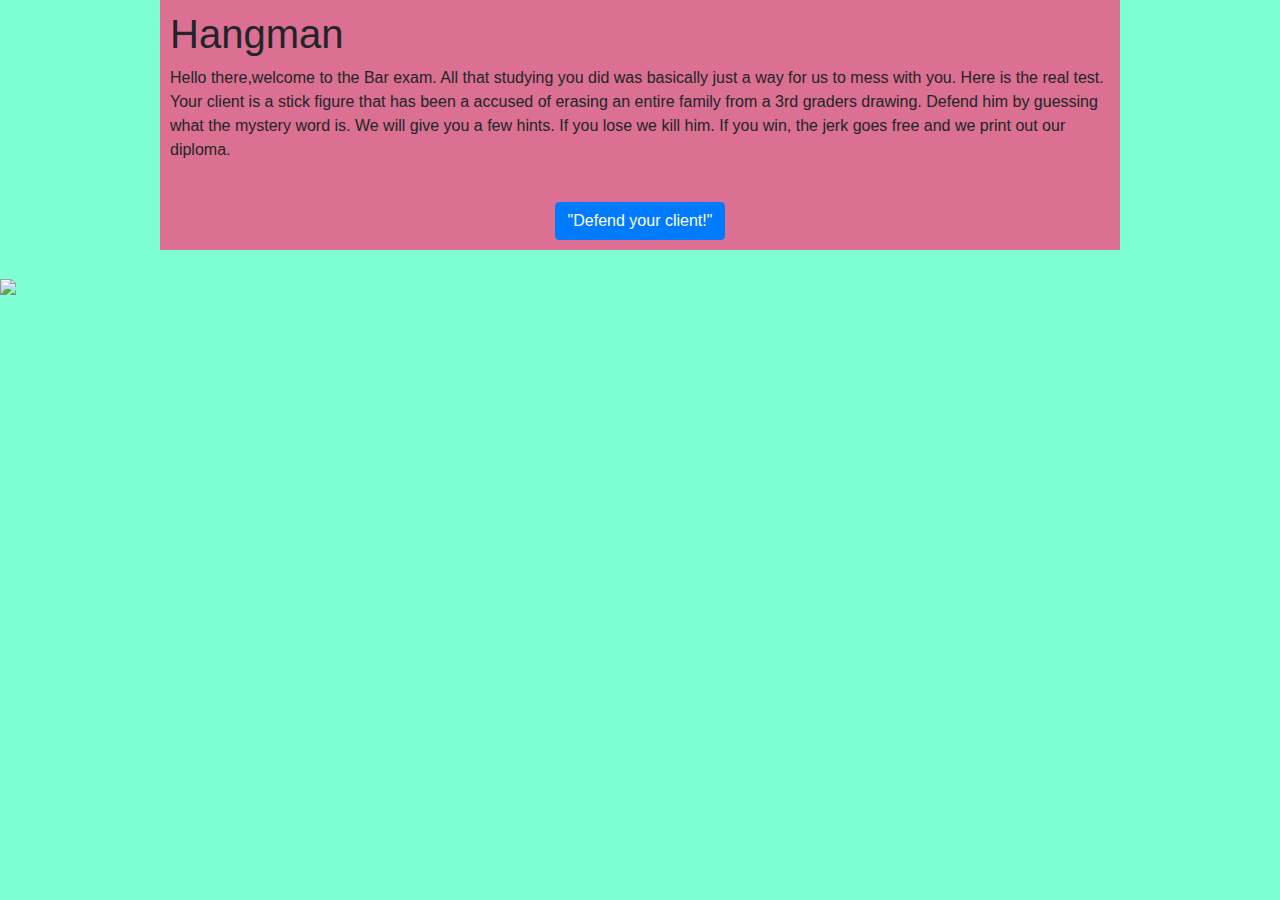
==== index.html @ a5318029 "made it work" ====
<!DOCTYPE html>
<html lang="en">
<head>
    <meta charset="UTF-8">
    <meta name="viewport" content="width=device-width, initial-scale=1.0">
    <meta http-equiv="X-UA-Compatible" content="ie=edge">
    <link rel="stylesheet" href="https://maxcdn.bootstrapcdn.com/bootstrap/4.0.0/css/bootstrap.min.css">
  <link rel="stylesheet" href="https://stackpath.bootstrapcdn.com/font-awesome/4.7.0/css/font-awesome.min.css">
    <link rel="stylesheet" href="assets/css/wstyle.css">
    <link rel="javascript" href="assets/javascript/game.js">
  <title>Document</title>
</head>
<body>
    <div class="container">
    <div class="container1">
    <h1>Hangman</h1>
        <p>Hello there,welcome to the Bar exam. All that studying you did was basically just a way for us to mess with you. 
            Here is the real test. Your client is a stick figure that has been a accused of erasing an entire family from a 3rd graders drawing. 
            Defend him by guessing what the mystery word is. We will give you a few hints. If you lose we kill him. If you win, the jerk goes free and we print out our diploma.
        </p>
        <img src="" alt="">
        </div>
        <div class="CTA">
                <a class="btn btn-primary" href="./game.html">"Defend your client!"</a>
    </div>
</div>
    <br>
    <div>
    </div>
        <img src="https://www.google.com/url?sa=i&source=images&cd=&cad=rja&uact=8&ved=2ahUKEwi8_fuCmo_iAhUCeawKHV1BACMQjRx6BAgBEAU&url=https%3A%2F%2Fwww.manitobacooperator.ca%2Ftopics%2Fsix-tips-if-you-get-called-for-jury-duty&psig=AOvVaw0uCHnqmEnvGGrd9Ce1cOTi&ust=1557516912556178">
        <script src="https://cdnjs.cloudflare.com/ajax/libs/jquery/3.2.1/jquery.min.js"></script>


        <script src="https://maxcdn.bootstrapcdn.com/bootstrap/4.0.0/js/bootstrap.min.js"></script>
        

</body>
</html>
---- assets/css/wstyle.css ----
/* index css */
.container{
    background-color: palevioletred;
    width: 960px;
    margin: 0 auto;
    padding: 10px;
    box-sizing: border-box;

}

header{
    background-color: beige;
}

.pic2{
    height:250px;
    width:300px;
}

.CTA{
 text-align: center;
}

/* game css */

body{
    background-color: aquamarine;
}

header{
    border: 3px solid black;
    height: 400px;
    widows: 300px;
    margin:0 auto;
    width: 80%;
    text-align: center;
}


 
.pic1{
    height:150px;
    width:150px;
    float:left;
}


/* /* I want this to be a pop up  */
.correctGuess{
    background-color: beige;
    border: 3px solid black;
    font-size:30px;
    height: 150px;
    widows: 300px;
    margin:0 auto;
    width: 50%;
    text-align: center;
}

.words{
    background-color: beige;
}
  
.wrongGuess{
    background-color: beige;
    border: 3px solid black;
    font-size:30px;
    height: 150px;
    widows: 300px;
    margin:0 auto;
    width: 50%;
    text-align: center;
}
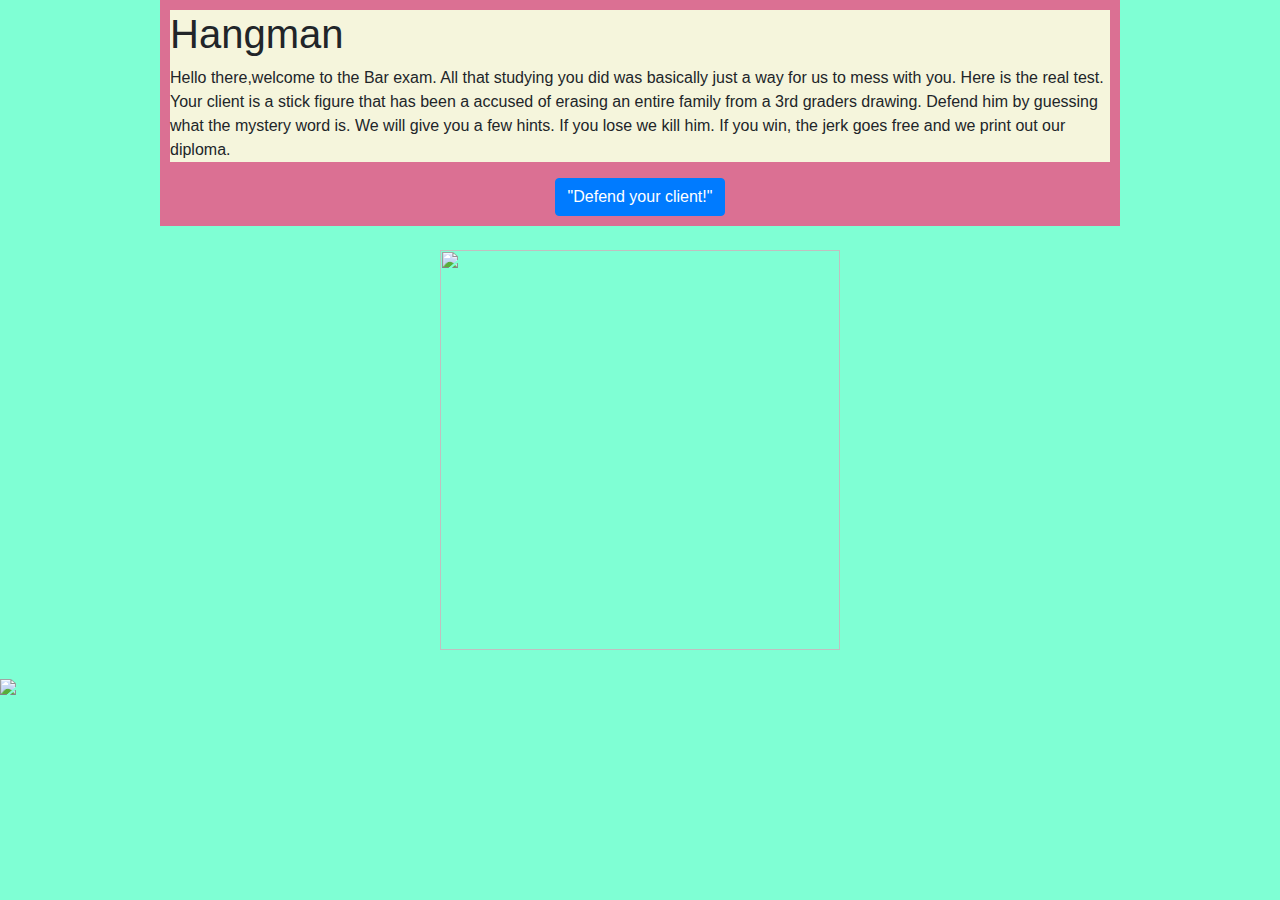
==== commit 02fdf2ac: "cleaned up index" ====
--- a/index.html
+++ b/index.html
@@ -6,7 +6,7 @@
     <meta http-equiv="X-UA-Compatible" content="ie=edge">
     <link rel="stylesheet" href="https://maxcdn.bootstrapcdn.com/bootstrap/4.0.0/css/bootstrap.min.css">
   <link rel="stylesheet" href="https://stackpath.bootstrapcdn.com/font-awesome/4.7.0/css/font-awesome.min.css">
-    <link rel="stylesheet" href="assets/css/wstyle.css">
+    <link rel="stylesheet" href="assets/css/style.css">
     <link rel="javascript" href="assets/javascript/game.js">
   <title>Document</title>
 </head>
@@ -18,12 +18,15 @@
             Here is the real test. Your client is a stick figure that has been a accused of erasing an entire family from a 3rd graders drawing. 
             Defend him by guessing what the mystery word is. We will give you a few hints. If you lose we kill him. If you win, the jerk goes free and we print out our diploma.
         </p>
-        <img src="" alt="">
         </div>
         <div class="CTA">
                 <a class="btn btn-primary" href="./game.html">"Defend your client!"</a>
     </div>
 </div>
+<br>
+  <div class= "container2">
+    <img class="judy" src="https://i.pinimg.com/236x/c3/f9/eb/c3f9ebd33719bd7daee0caae99112c32--tv-judges-court-judge.jpg">
+  </div>
     <br>
     <div>
     </div>
--- a/assets/css/style.css
+++ b/assets/css/style.css
@@ -0,0 +1,87 @@
+/* index css */
+.container{
+    background-color: palevioletred;
+    width: 960px;
+    margin: 0 auto;
+    padding: 10px;
+    box-sizing: border-box;
+
+}
+
+.container1{
+    background-color: beige
+}
+header{
+    background-color: beige;
+}
+
+.judy{
+    height: 400px;
+    width:400px;
+    float:right, 50%; 
+}
+
+.pic2{
+    height:250px;
+    width:300px;
+}
+
+.CTA{
+ text-align: center;
+}
+
+.container2{
+    text-align: center;
+
+}
+
+/* game css */
+
+body{
+    background-color: aquamarine;
+}
+
+header{
+    border: 3px solid black;
+    height: 400px;
+    widows: 300px;
+    margin:0 auto;
+    width: 80%;
+    text-align: center;
+}
+
+
+ 
+.pic1{
+    height:150px;
+    width:150px;
+    float:left;
+}
+
+
+/* /* I want this to be a pop up  */
+.correctGuess{
+    background-color: beige;
+    border: 3px solid black;
+    font-size:30px;
+    height: 150px;
+    widows: 300px;
+    margin:0 auto;
+    width: 50%;
+    text-align: center;
+}
+
+.words{
+    background-color: beige;
+}
+  
+.wrongGuess{
+    background-color: beige;
+    border: 3px solid black;
+    font-size:30px;
+    height: 150px;
+    widows: 300px;
+    margin:0 auto;
+    width: 50%;
+    text-align: center;
+}
